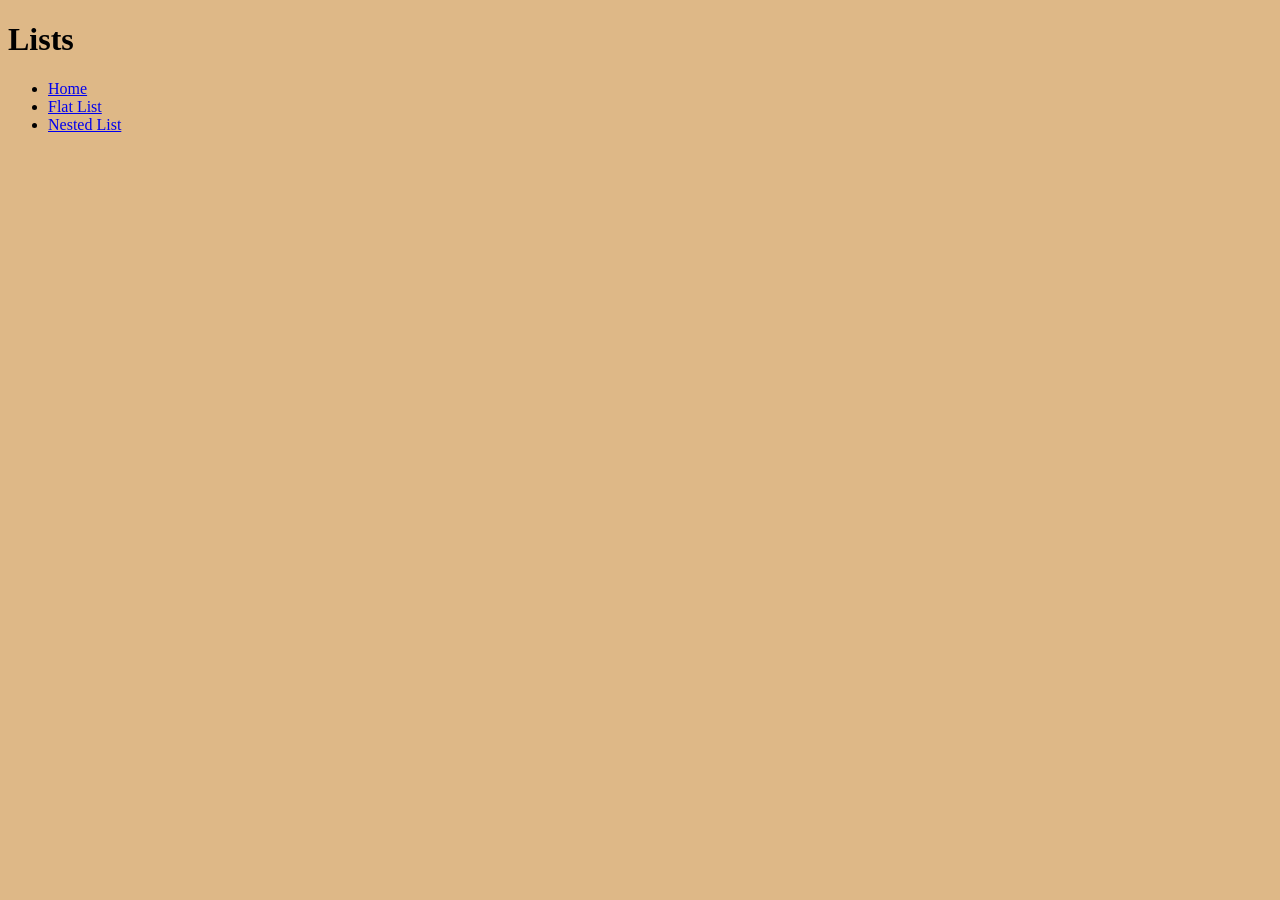
==== flat-list.html @ 8a0edd13 "Initial commit" ====
<!doctype html>
<html lang="en">

<head>
        <meta charset="utf-8">
        <title> Flat List</title>
        <link rel="stylesheet" href="styles.css">
        </head>

        <body>
            <h1>Lists</h1>
            <ul>
                <li>
                    <a href="index.html">Home</a>
                </li>
                <li><a href="flat-list.html">Flat List</a>
                </li>
                <li><a href="nested-list.html">Nested List</a>
                </li>
            </ul>
</html>
</doctype>
---- styles.css ----
html 
{background-color: burlywood;}
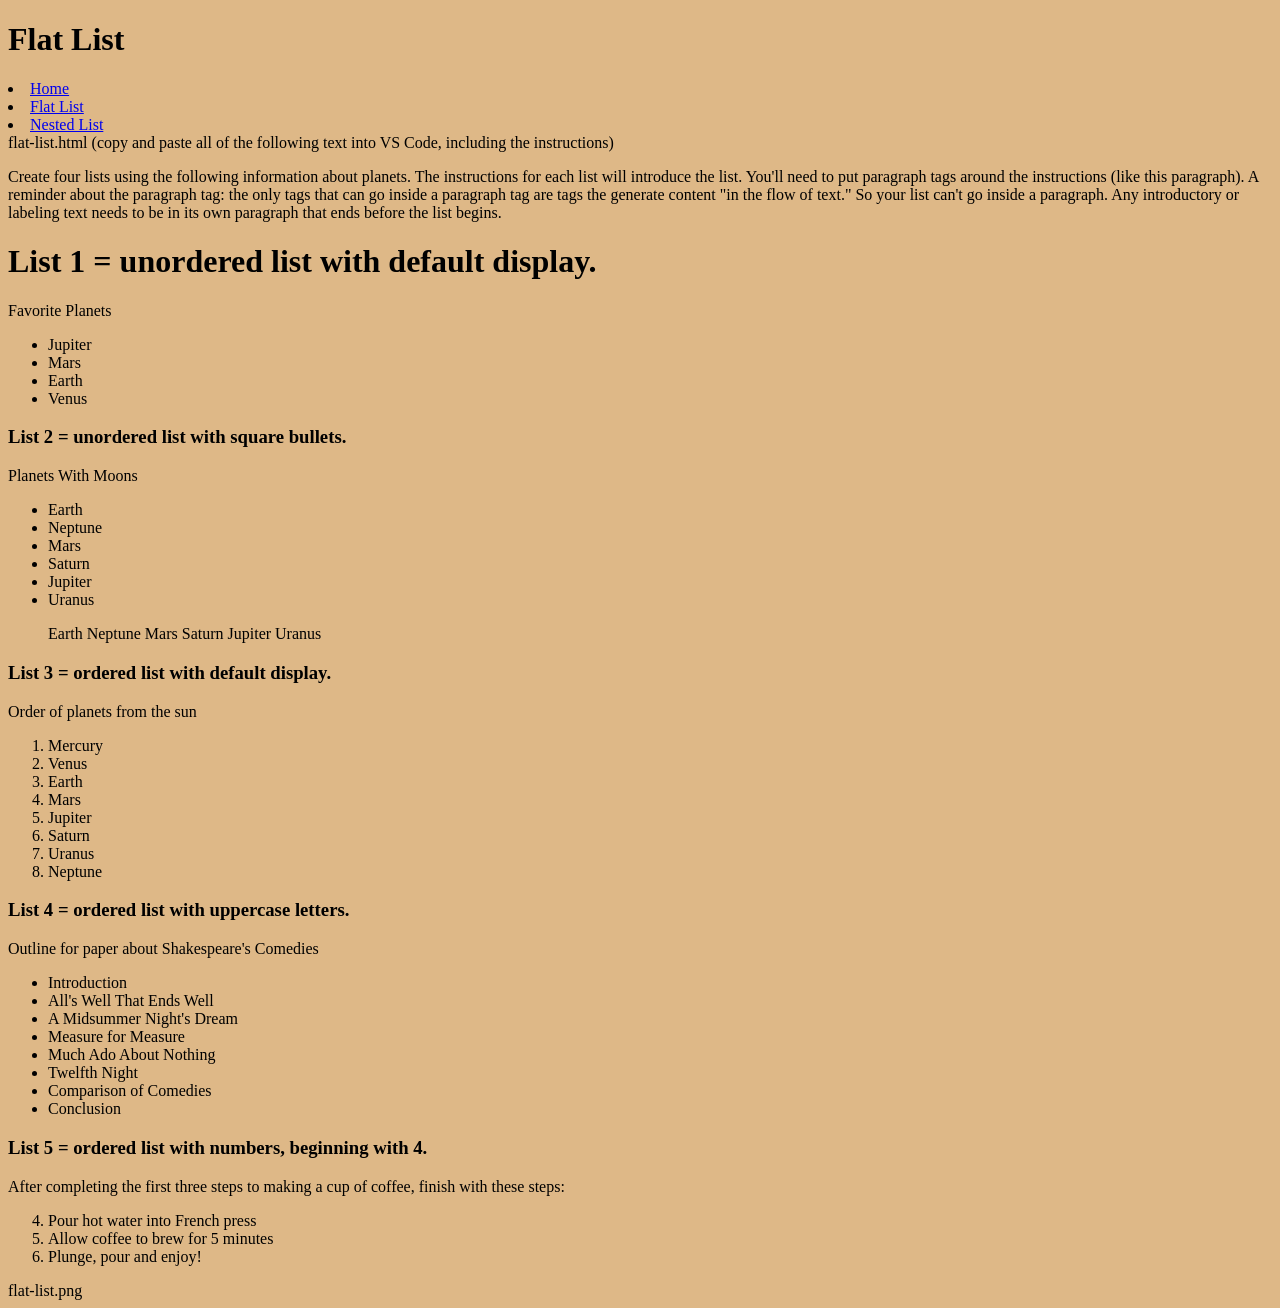
==== commit 230e2764: "Commit2" ====
--- a/flat-list.html
+++ b/flat-list.html
@@ -8,8 +8,8 @@
         </head>
 
         <body>
-            <h1>Lists</h1>
-            <ul>
+            <h1>Flat List</h1>
+            <ul class="nav"></ul>
                 <li>
                     <a href="index.html">Home</a>
                 </li>
@@ -18,5 +18,83 @@
                 <li><a href="nested-list.html">Nested List</a>
                 </li>
             </ul>
+
+
+            flat-list.html
+(copy and paste all of the following text into VS Code, including the instructions)
+
+<p>Create four lists using the following information about planets. The instructions for each list will introduce the list. You'll need to put paragraph tags around the instructions (like this paragraph). A reminder about the paragraph tag: the only tags that can go inside a paragraph tag are tags the generate content "in the flow of text." So your list can't go inside a paragraph. Any introductory or labeling text needs to be in its own paragraph that ends before the list begins. </p>
+
+<h1>List 1 = unordered list with default display.</h1>
+
+<p>Favorite Planets</p>
+<ul>
+    <li>Jupiter</li>
+    <li>Mars</li>
+    <li>Earth</li>
+    <li>Venus</li>
+</ul>
+
+<h3>List 2 = unordered list with square bullets.</h3>
+
+<p>Planets With Moons</p>
+
+<ul class="list-style-type">
+    <li>Earth</li>
+    <li>Neptune</li>
+    <li>Mars</li>
+    <li>Saturn</li>
+    <li>Jupiter</li>
+    <li>Uranus</li>
+</ul>
+<ul>
+Earth
+Neptune
+Mars
+Saturn
+Jupiter
+Uranus
+</ul>
+<h3>List 3 = ordered list with default display.</h3>
+
+<p>Order of planets from the sun</p>
+
+<ol class="letters-list"> 
+    <li>Mercury</li>
+    <li>Venus</li>
+    <li>Earth</li>
+    <li>Mars</li>
+    <li>Jupiter</li>
+    <li>Saturn</li>
+    <li>Uranus</li>
+    <li>Neptune</li>
+</ol>
+
+<h3>List 4 = ordered list with uppercase letters.</h3>
+
+<p>Outline for paper about Shakespeare's Comedies</p>
+<ul>
+    <li>Introduction</li>
+    <li>All's Well That Ends Well</li>
+    <li>A Midsummer Night's Dream</li>
+    <li>Measure for Measure</li>
+    <li>Much Ado About Nothing</li>
+    <li>Twelfth Night</li>
+    <li>Comparison of Comedies</li>
+    <li>Conclusion</li>
+</ul>
+
+
+<h3>List 5 = ordered list with numbers, beginning with 4.</h3>
+
+<p>After completing the first three steps to making a cup of coffee, finish with these steps:</p>
+
+<ol start="4">
+    <li>Pour hot water into French press</li>
+    <li>Allow coffee to brew for 5 minutes</li>
+    <li>Plunge, pour and enjoy!</li>
+</ol>
+
+flat-list.png
 </html>
 </doctype>
--- a/styles.css
+++ b/styles.css
@@ -1,2 +1,13 @@
 html 
-{background-color: burlywood;}+{background-color: burlywood;}
+
+
+. letters-list {
+    list-style-type: lower-alpha;
+}
+
+. nav-list {
+    list-style-type: none;
+    display: flex;
+    gap: 1rem;
+}
